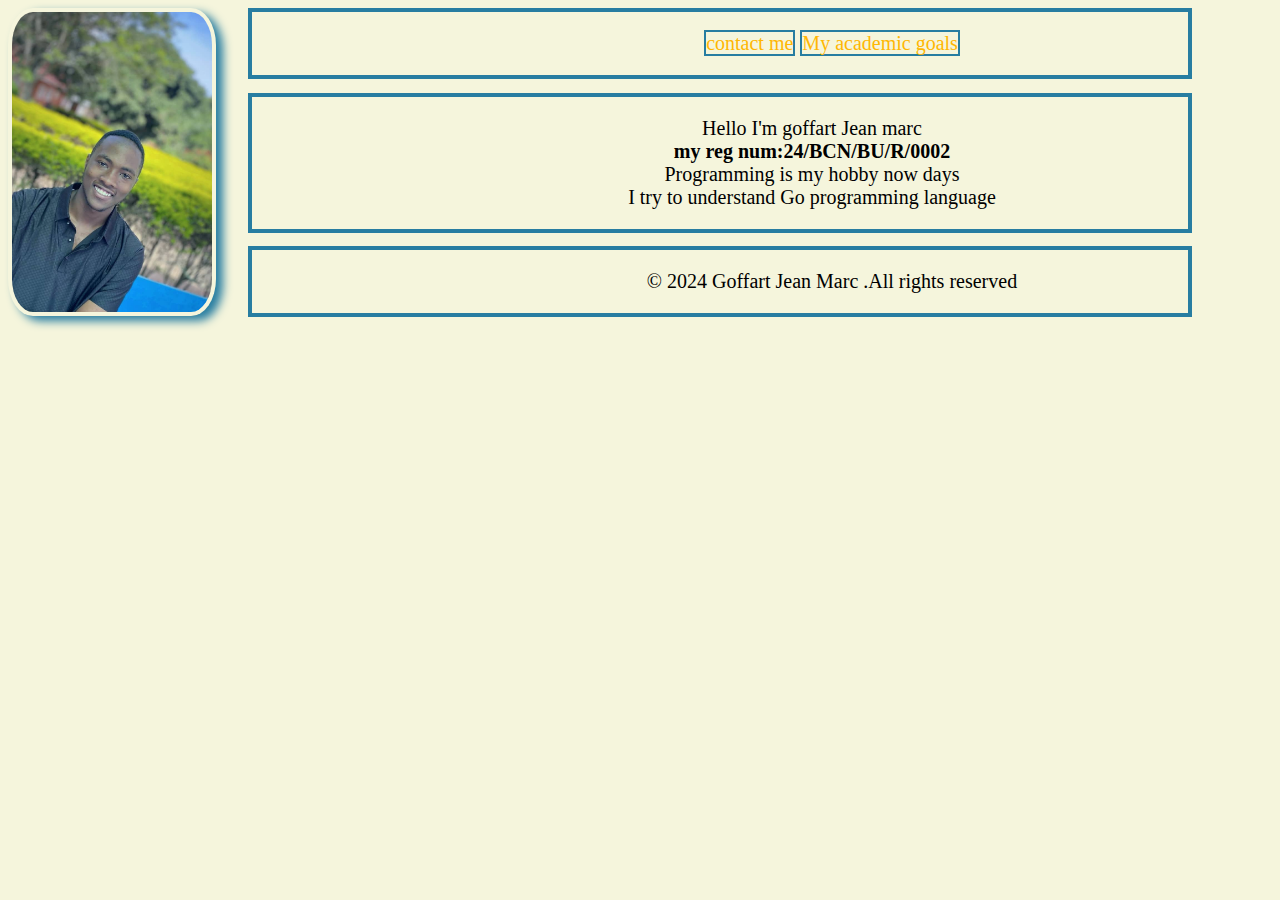
==== index.html @ c890cdcc "Create index.html" ====
<!DOCTYPE html>
<html lang="en">
<head>
    <meta name="type" content="blogging">
    <meta name="audience" content="everybody">
    <meta name="author" content="goffart jean marc">
    <meta charset="UTF-8">
    <meta name="viewport" content="width=device-width, initial-scale=1.0">
   <link rel="icon" href="images/profile.icon.jpeg" sizes="32x32">
   <link rel="stylesheet" href="css/style.css">
    <title>Profile/page</title>
    <style>
        img{
            height:300px;
            width: 200px;
            border: 4px solid transparent;
            border-radius: 12%;
            font-display: flex;
            float: left;
            object-fit: cover;
            display: block;
            margin-right: 40px; 
            max-width: 500px;
            box-shadow: 7px 5px 10px #277da1 ;
        }
        .section1{
            margin-top:14px;
            margin-left: 40px;
            border: 4px solid #277da1;
            padding: 20px;
            left:80px ;
            transform: translateX(200px);
            text-align: center;
            width: 70%;
        }
    nav{
    border: 4px solid #277da1;
    text-align: left;
    padding: 20px;
    left:80px ;
    transform: translateX(240px);
    text-align: center;
    width: 70%;
}
a{
    text-decoration: none;
    border: 2px solid #277da1;
    color:#ffb703; 
}
a:hover{
    color:#db5bda ;
}
p{
    border: 4px solid #277da1;
    text-align: left;
    padding: 20px;
    left:80px ;
    transform: translateX(240px);
    text-align: center;
    width: 70%;
    margin-top:1% ;
     
}

    </style>
</head>
<body>
    <header>
        <div class="container">
            <img src="images/index.jpg" alt="image"> 
        </div>
          <nav>  
            <a href="contacts.html"> contact me</a>
            <a href="goals.html"> My academic goals</a>
           </nav> 
    </header>
    <main> 
        <article class="section1">
            <section class="section2">Hello I'm goffart Jean marc</section>
            <section class="section3"> <strong>my reg num:24/BCN/BU/R/0002</strong></section>
            <section class="section4">Programming is my hobby now days 
            <br>I try to understand Go programming language</section>
        </article>
    </main>
    <footer>
        <p>&copy; 2024 Goffart Jean Marc .All rights reserved</p>
    </footer>
    
</body>
</html>
---- css/style.css ----
body{
    background-color: #f5f5dc;
    font-size: 20px;
    font-family:Cambria, Cochin, Georgia, Times, 'Times New Roman', serif;
    width:100%;
}
header{
    text-align: center;
}

nav{
    border: 4px solid #277da1;
    /* text-align: left; */
    padding: 20px;
    /* left:80px ; */
    transform: translateX(0px);
    text-align: center;
    width: 100%;
}
.contact{
    text-align: center;
    padding: 20px;
    margin-top: 20px;
    border:4px solid #277da1;
    border-radius: 10px;
    box-shadow: 0 4px 5px #277da1;
    width: 100%;
    background-color: #f5f5dc;
text-decoration: underline;

}
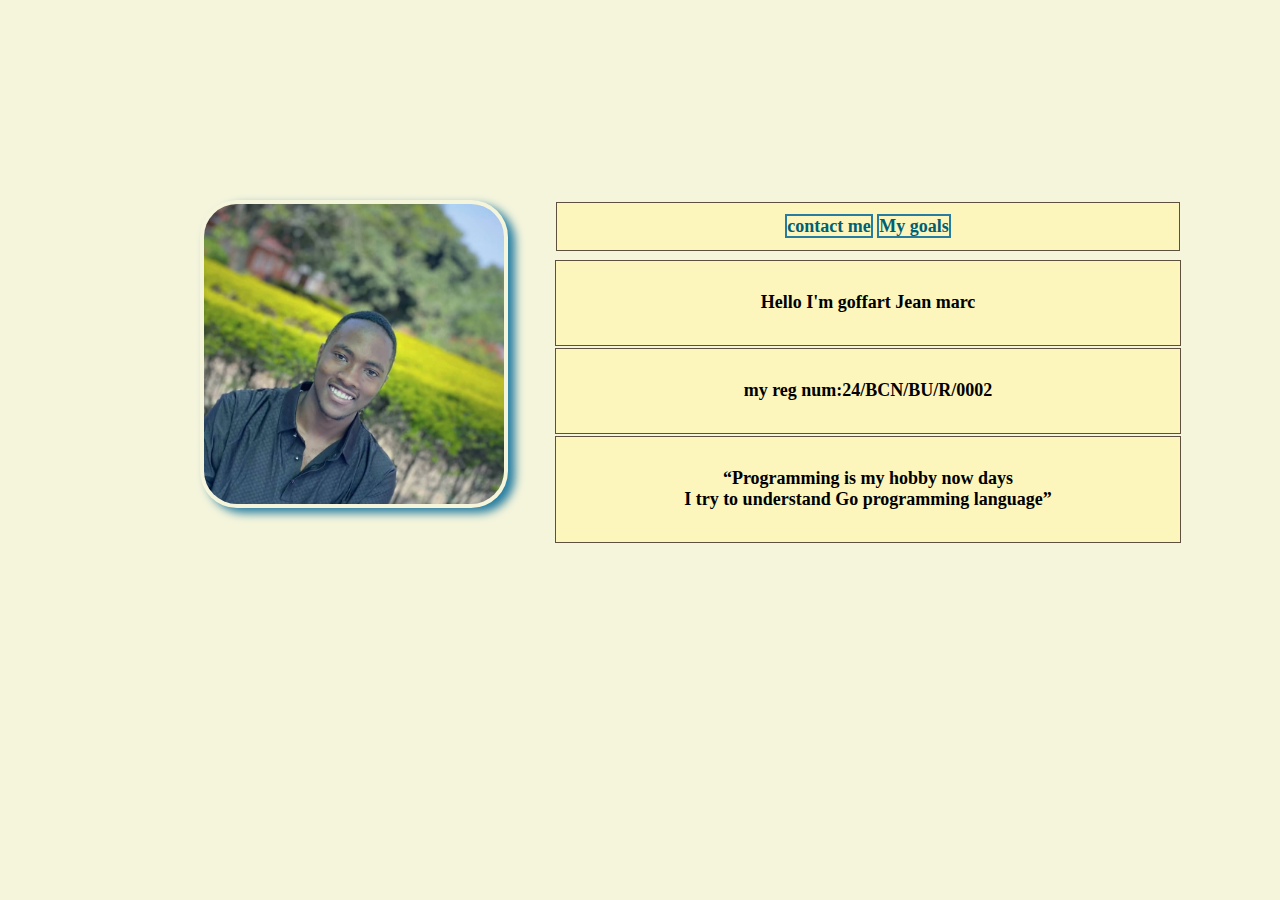
==== commit 986600f3: "Update index.html" ====
--- a/index.html
+++ b/index.html
@@ -10,9 +10,12 @@
    <link rel="stylesheet" href="css/style.css">
     <title>Profile/page</title>
     <style>
-        img{
+        body{
+            padding: 15%;
+        }
+   img{
             height:300px;
-            width: 200px;
+            width: 300px;
             border: 4px solid transparent;
             border-radius: 12%;
             font-display: flex;
@@ -20,47 +23,47 @@
             object-fit: cover;
             display: block;
             margin-right: 40px; 
-            max-width: 500px;
+            max-width: 300px;
             box-shadow: 7px 5px 10px #277da1 ;
-        }
-        .section1{
-            margin-top:14px;
-            margin-left: 40px;
-            border: 4px solid #277da1;
-            padding: 20px;
-            left:80px ;
-            transform: translateX(200px);
-            text-align: center;
-            width: 70%;
-        }
-    nav{
-    border: 4px solid #277da1;
-    text-align: left;
-    padding: 20px;
-    left:80px ;
-    transform: translateX(240px);
+   }
+   caption{
+    background-color: #fcf6bd;
+    font-size: 24px;
+    font-weight: bold;
     text-align: center;
-    width: 70%;
-}
-a{
+    border:1px solid #5e503f;
+    font-size: 18px;
+    padding: 2%;
+    margin-left: 8px ;
+    margin-right:8px ;
+    margin-top: 2px;
+    margin-bottom: 2px;}
+    
+    a{
     text-decoration: none;
     border: 2px solid #277da1;
-    color:#ffb703; 
-}
-a:hover{
-    color:#db5bda ;
-}
-p{
-    border: 4px solid #277da1;
-    text-align: left;
-    padding: 20px;
-    left:80px ;
-    transform: translateX(240px);
+    color:#005f73; 
+    }
+    a:hover{
+    color:rgb(219, 91, 218);
+    }
+    table{
+    width: 50%;
+    margin-left: 20px;
+    padding: 5px;
+    align-items: center; 
+ }
+ .row1{ background-color:#fcf6bd;}
+ .row2{ background-color:#fcf6bd;}
+ .row3{ background-color:#fcf6bd;}
+ tr,td {
+    padding: 5%;
     text-align: center;
-    width: 70%;
-    margin-top:1% ;
-     
-}
+    border:1px solid #5e503f;
+    font-size: 18px;
+    font-weight: 600;
+margin-left: 30%;}
+
 
     </style>
 </head>
@@ -69,22 +72,18 @@
         <div class="container">
             <img src="images/index.jpg" alt="image"> 
         </div>
-          <nav>  
-            <a href="contacts.html"> contact me</a>
-            <a href="goals.html"> My academic goals</a>
-           </nav> 
     </header>
     <main> 
-        <article class="section1">
-            <section class="section2">Hello I'm goffart Jean marc</section>
-            <section class="section3"> <strong>my reg num:24/BCN/BU/R/0002</strong></section>
-            <section class="section4">Programming is my hobby now days 
-            <br>I try to understand Go programming language</section>
-        </article>
-    </main>
-    <footer>
-        <p>&copy; 2024 Goffart Jean Marc .All rights reserved</p>
-    </footer>
-    
+            <table>
+                <caption>
+                    <a href="contacts.html"> contact me</a>
+                    <a href="goals.html"> My goals</a> 
+                </caption>
+            </tr>
+              <tr class="row1"><td>Hello I'm goffart Jean marc</td></tr>
+              <tr class="row2"><td><strong>my reg num:24/BCN/BU/R/0002</strong></td></tr>
+              <tr class="row3"><td><q>Programming is my hobby now days 
+                <br>I try to understand Go programming language</q></td></tr>
+    </main>  
 </body>
 </html>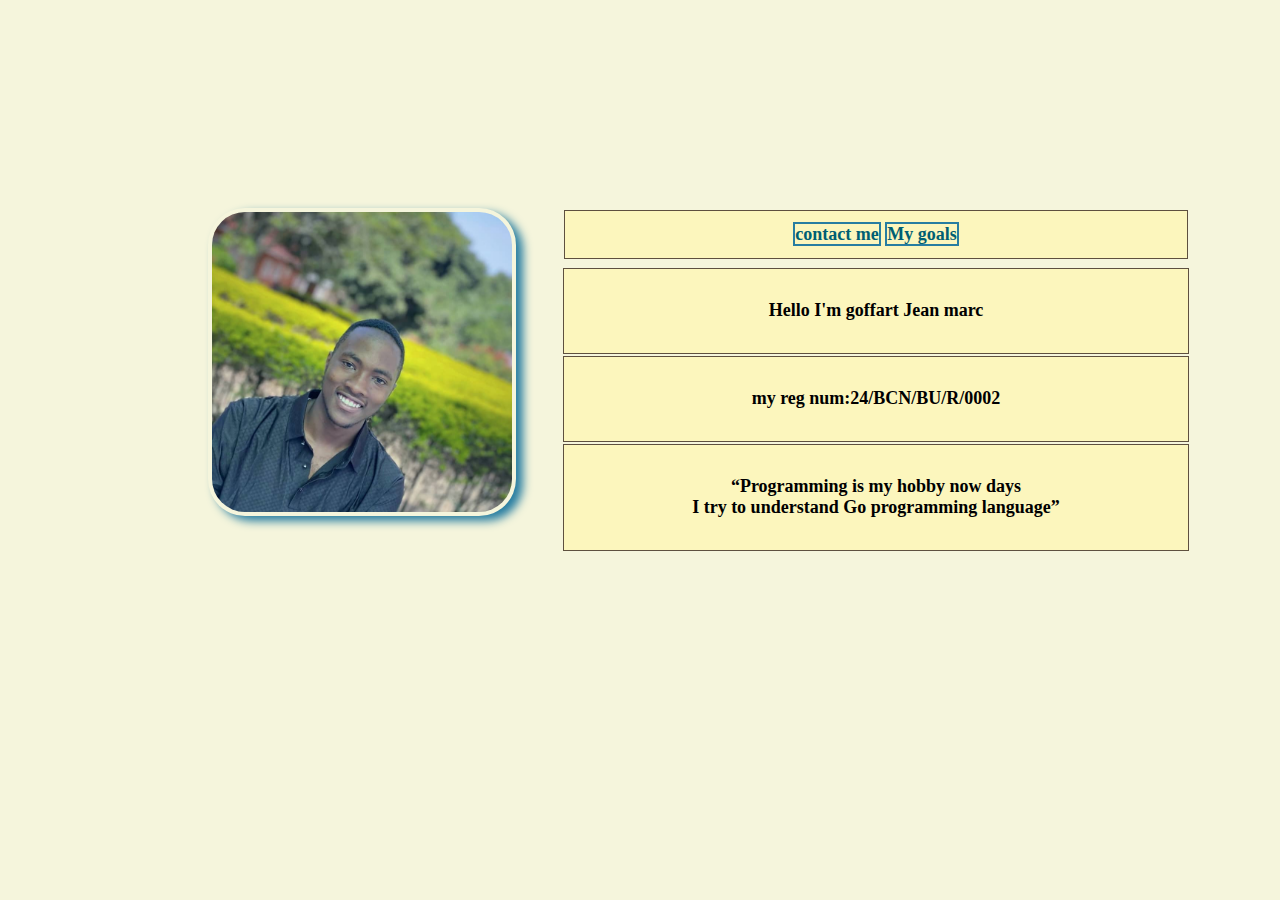
==== commit 2dc8a55f: "Update index.html" ====
--- a/index.html
+++ b/index.html
@@ -1,4 +1,5 @@
 <!DOCTYPE html>
+<!-- THIS PROJECT EXPRESS MY SELF -->
 <html lang="en">
 <head>
     <meta name="type" content="blogging">
@@ -11,7 +12,7 @@
     <title>Profile/page</title>
     <style>
         body{
-            padding: 15%;
+            padding: 200px ;
         }
    img{
             height:300px;
@@ -63,8 +64,6 @@
     font-size: 18px;
     font-weight: 600;
 margin-left: 30%;}
-
-
     </style>
 </head>
 <body>
--- a/css/style.css
+++ b/css/style.css
@@ -8,15 +8,7 @@
     text-align: center;
 }
 
-nav{
-    border: 4px solid #277da1;
-    /* text-align: left; */
-    padding: 20px;
-    /* left:80px ; */
-    transform: translateX(0px);
-    text-align: center;
-    width: 100%;
-}
+
 .contact{
     text-align: center;
     padding: 20px;
@@ -25,7 +17,21 @@
     border-radius: 10px;
     box-shadow: 0 4px 5px #277da1;
     width: 100%;
-    background-color: #f5f5dc;
+    background-color: 
+    #fcf6bd;
 text-decoration: underline;
 
+}
+article{
+    border: 4px solid #277da1;
+    background-color: #fcf6bd;
+    padding: 8px;
+    transform: translateX(0px);
+    text-align: center;
+    width: 100%;
+}
+a{
+    color:#ffb703; 
+    text-decoration: none;
+    transition: color 0.3s;
 }